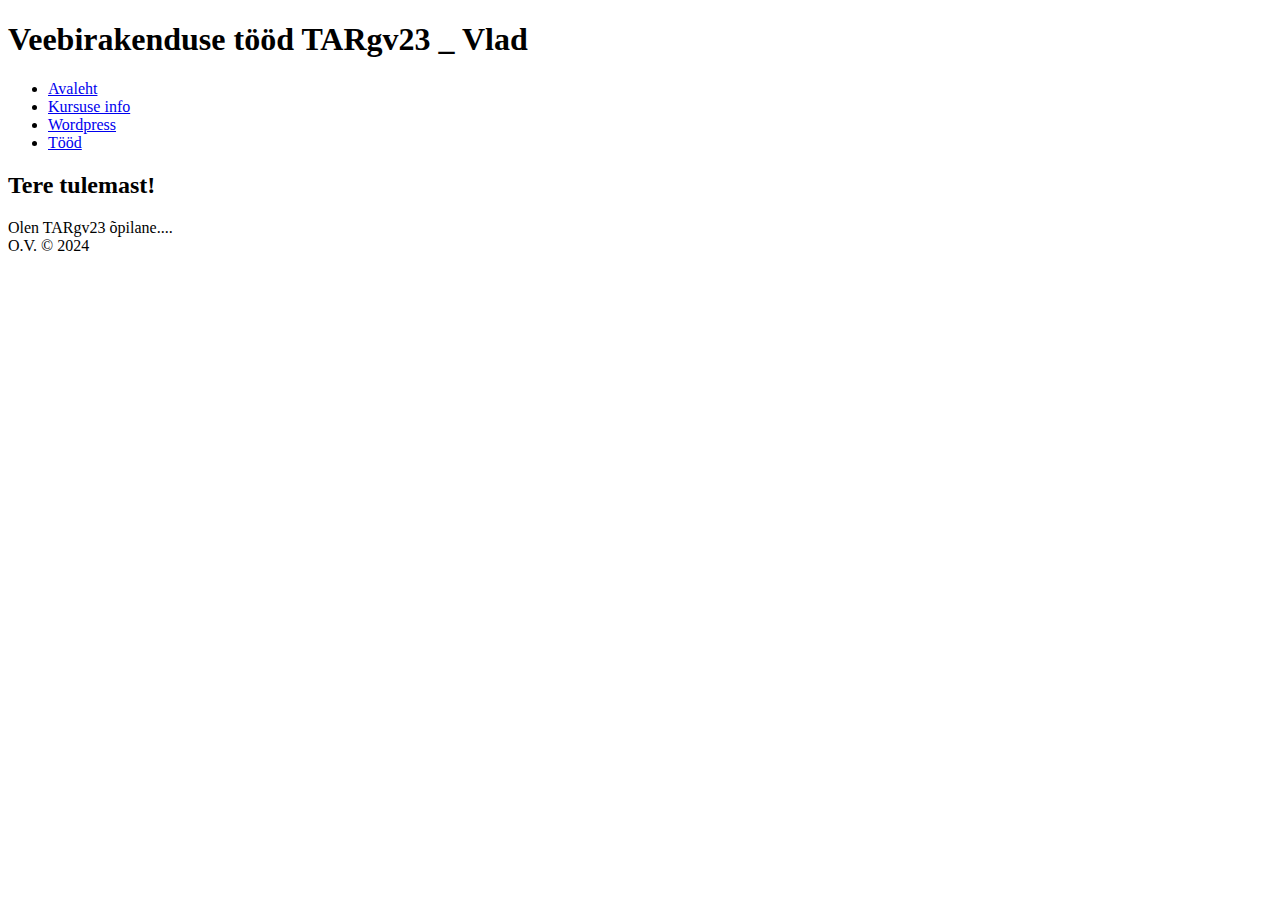
==== index.html @ 28082dfe "Index HTML failid" ====
<!DOCTYPE html>
<html lang="et">
<!--vebelehe tehniline info-->
<head>
    <meta charset="UTF-8">
    <title>Veebirakenduse tööd  TARgv23 _ Vlad</title>
    <link rel="stylesheet" type="text/css" href="style/style.css">
</head>
<body>
<!--semantika HTML 5.0-->
<!--päis-->
<header>
    <h1>Veebirakenduse tööd  TARgv23 _ Vlad</h1>
</header>
<nav>
    <ul>
        <li><a href="index.html">Avaleht</a></li>
        <li><a href="kursus.html">Kursuse info</a></li>
        <li><a href="wordpress.com" target = _blank > Wordpress </a></li>
        <li><a href="tood.html">Tööd</a></li>

    </ul>
</nav>
<main>
    <section>
        <h2>Tere tulemast!</h2>
        <div>Olen TARgv23 õpilane....</div>
    </section>

</main>
<!--jalus-->
<footer>
   O.V. &copy; 2024

</footer>
</body>
</html>
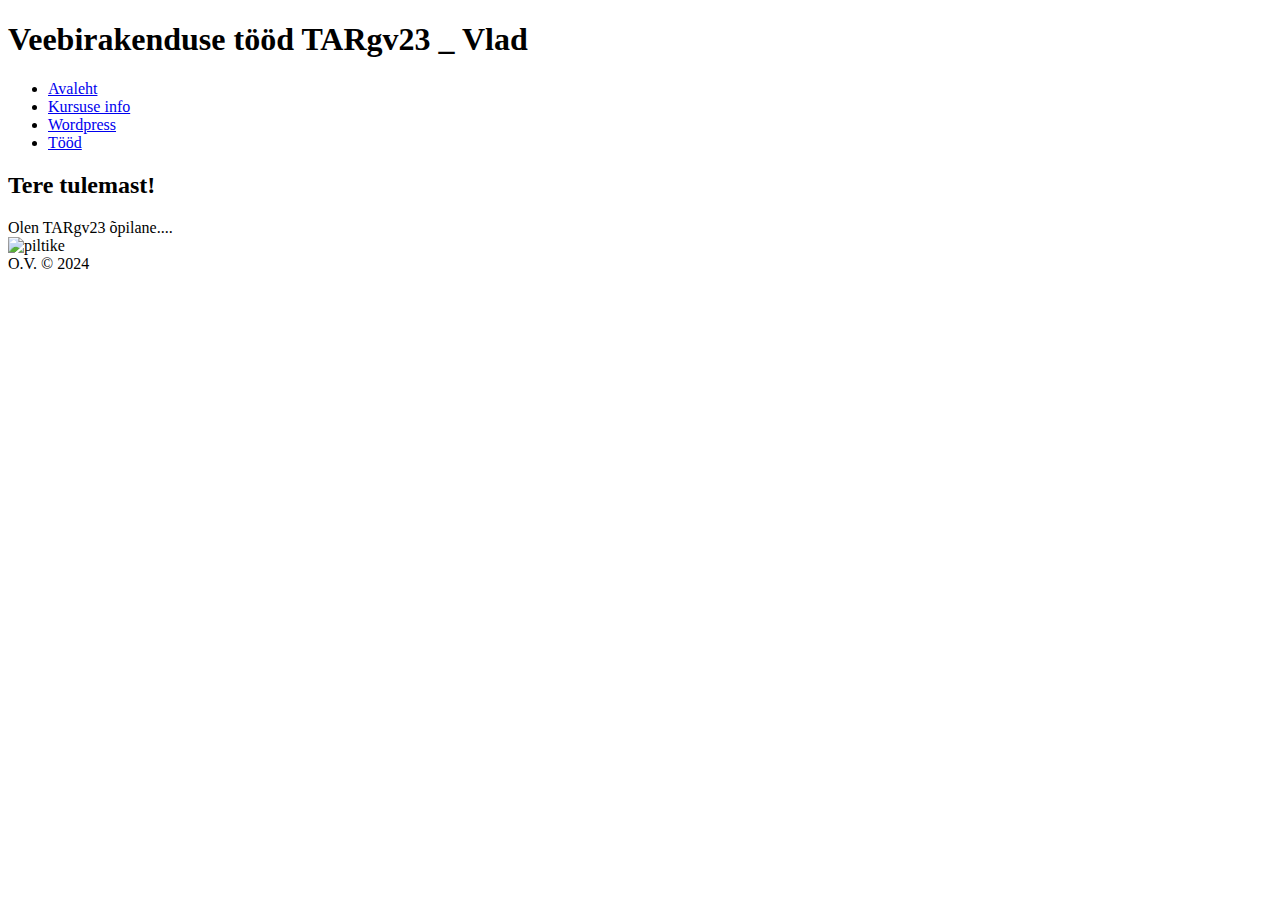
==== commit 0c70adc3: "Index HTML failid" ====
--- a/index.html
+++ b/index.html
@@ -25,6 +25,7 @@
     <section>
         <h2>Tere tulemast!</h2>
         <div>Olen TARgv23 õpilane....</div>
+        <img src="pilt.png" width="200px" alt="piltike">
     </section>
 
 </main>
